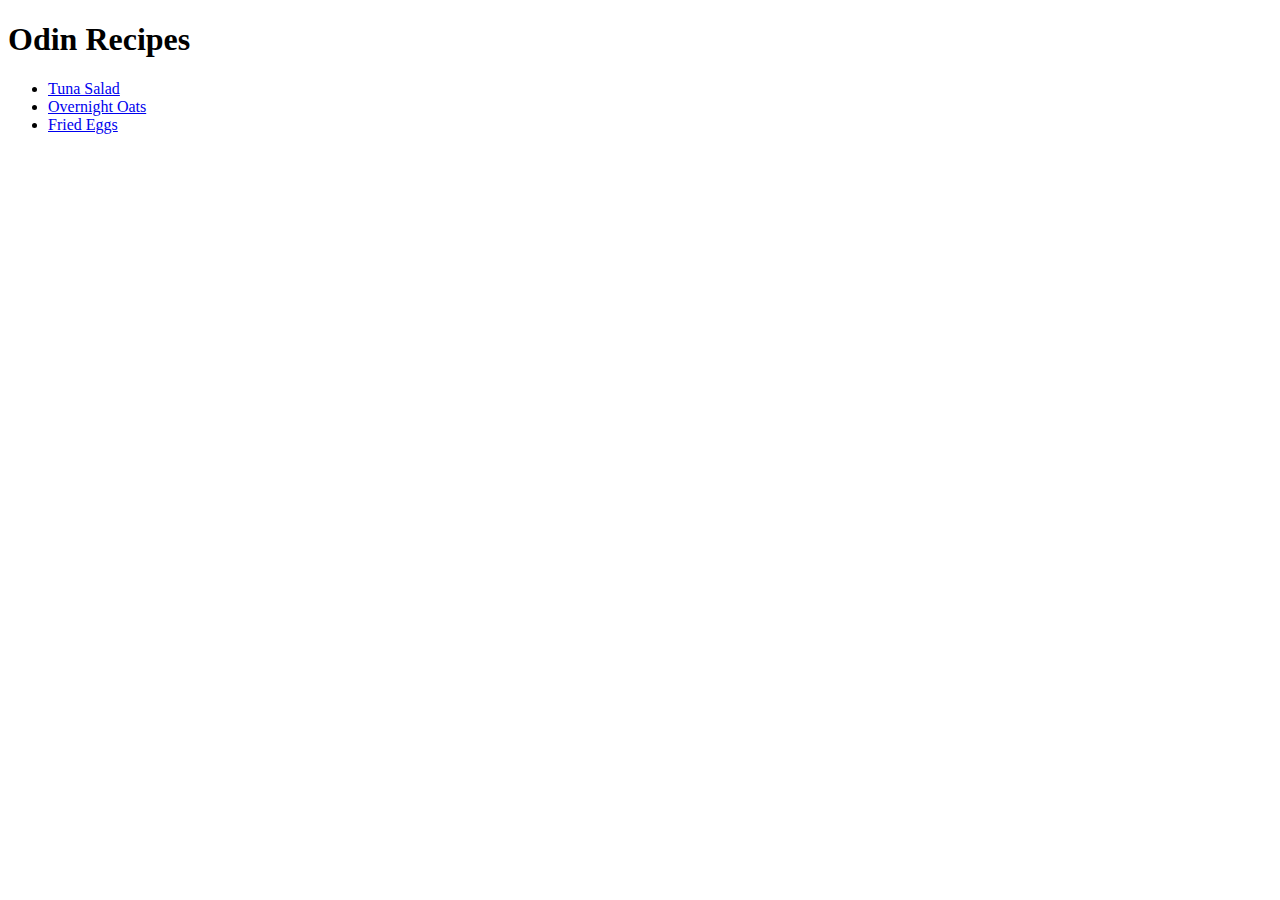
==== index.html @ d0676e71 "Add links to oats and fried eggs to index.html" ====
<!DOCTYPE html>
<html lang="en">
<head>
    <meta charset="UTF-8">
    <meta http-equiv="X-UA-Compatible" content="IE=edge">
    <meta name="viewport" content="width=device-width, initial-scale=1.0">
    <title>Odin Recipes</title>
</head>
<body>
    <h1>Odin Recipes</h1>
    <ul>
        <li><a href="./recipes/tunasalad.html">Tuna Salad</a></li>
        <li><a href="./recipes/oats.html">Overnight Oats</a></li>
        <li><a href="./recipes/friedeggs.html">Fried Eggs</a></li>
    </ul>
</body>
</html>
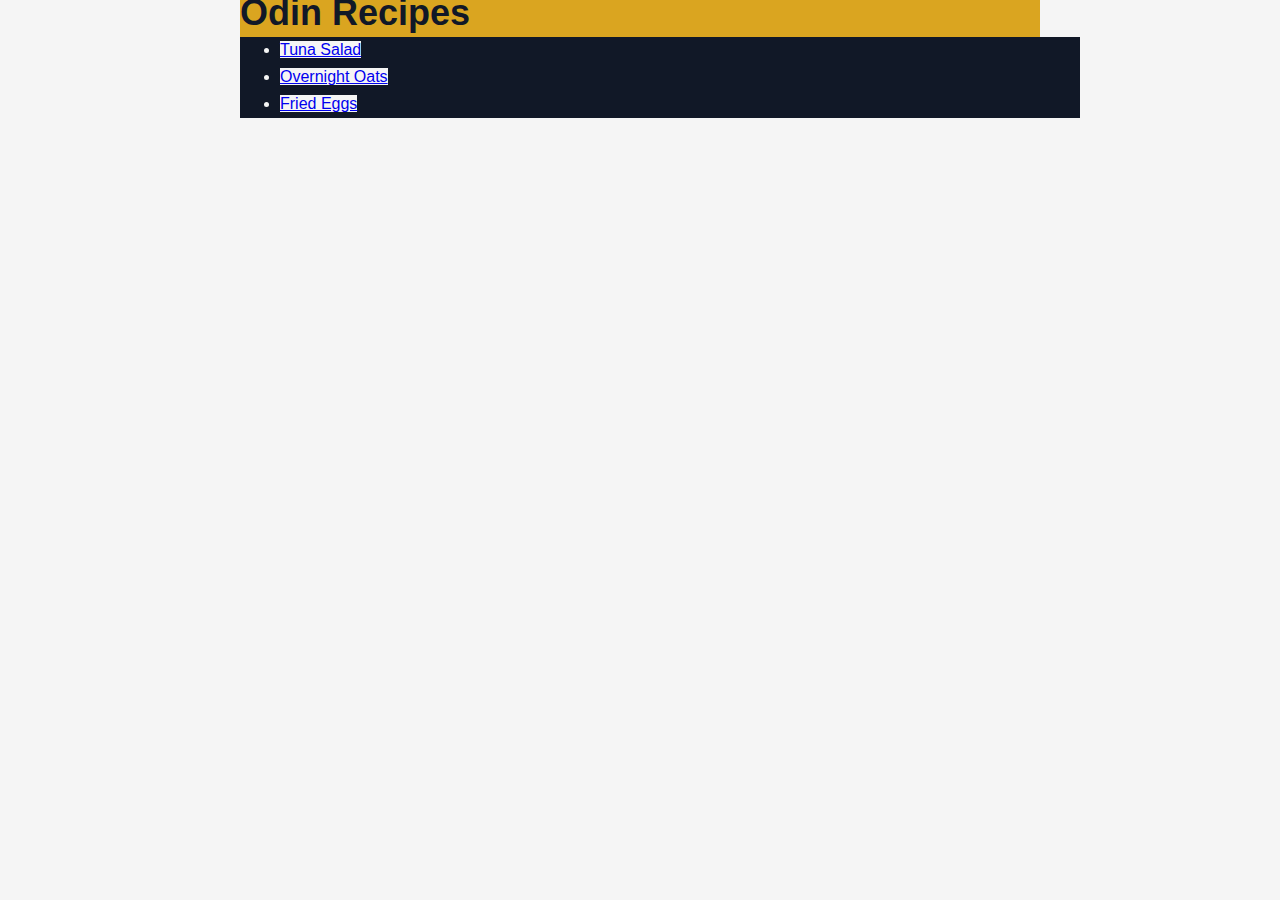
==== commit 658f0cdb: "Add CSS file and style body, H1, H2, ul, ol, img" ====
--- a/index.html
+++ b/index.html
@@ -4,6 +4,7 @@
     <meta charset="UTF-8">
     <meta http-equiv="X-UA-Compatible" content="IE=edge">
     <meta name="viewport" content="width=device-width, initial-scale=1.0">
+    <link rel="stylesheet" href="style.css">
     <title>Odin Recipes</title>
 </head>
 <body>
--- a/style.css
+++ b/style.css
@@ -0,0 +1,49 @@
+* {
+    background-color: whitesmoke;
+    width: 800px; 
+    margin: auto;
+    line-height: 1.68rem;
+    font-family: Helvetica, sans-serif;
+}
+
+h1 {
+    background-color: goldenrod;
+    color: #111827;
+    font-size: 36px; 
+    font-weight: 900; 
+    padding-bottom: 10px;
+}
+
+h2 {
+    color:#111827; 
+    font-size: 28px;
+    font-weight: 600;
+}
+
+ul, 
+ul li {
+    background-color: #111827; 
+    color: whitesmoke;
+}
+ 
+ol,
+ol li {
+    background-color: goldenrod;
+    color: whitesmoke;
+}
+
+button {
+    padding-top: 10px;
+    background-color: crimson;
+    color: whitesmoke;
+}
+
+.mainimg {
+    height: 300px;
+    width: auto;
+    border-radius: 25%;
+    display: block;
+    margin-left: auto;
+    margin-right: auto;
+    width: 50%;
+}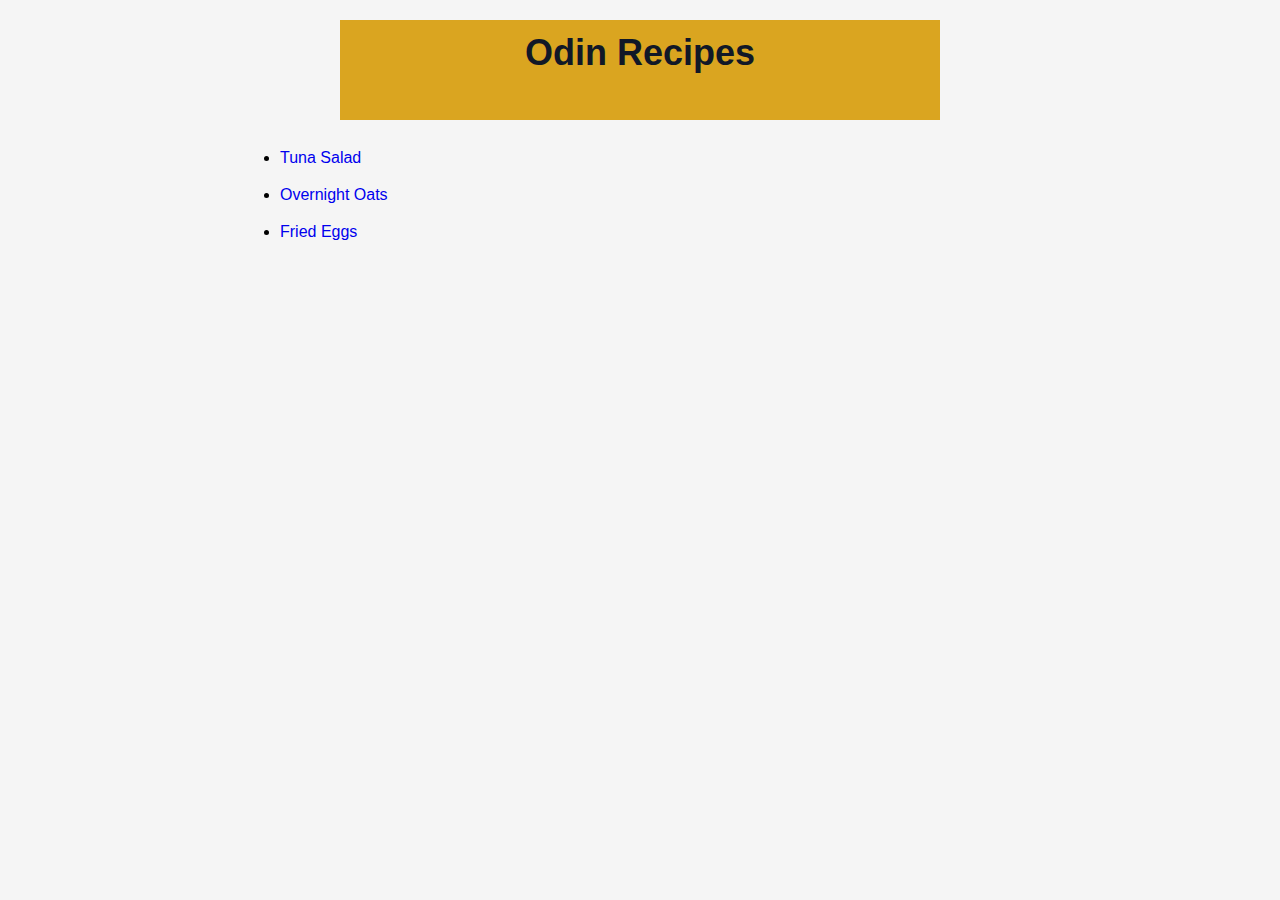
==== commit 7b5bdf4d: "Add additional changes to CSS formatting" ====
--- a/index.html
+++ b/index.html
@@ -9,7 +9,7 @@
 </head>
 <body>
     <h1>Odin Recipes</h1>
-    <ul>
+    <ul class="navigation">
         <li><a href="./recipes/tunasalad.html">Tuna Salad</a></li>
         <li><a href="./recipes/oats.html">Overnight Oats</a></li>
         <li><a href="./recipes/friedeggs.html">Fried Eggs</a></li>
--- a/style.css
+++ b/style.css
@@ -1,29 +1,46 @@
 * {
     background-color: whitesmoke;
-    width: 800px; 
+    max-width: 800px; 
     margin: auto;
     line-height: 1.68rem;
     font-family: Helvetica, sans-serif;
 }
 
+.navigation li a {
+    display: inline-block; 
+    max-width: 150px; 
+    margin: 5px;
+    text-align: center; 
+    text-decoration: none; 
+    margin: 5px auto;  
+}
+
 h1 {
     background-color: goldenrod;
+    box-sizing: border-box; 
     color: #111827;
     font-size: 36px; 
     font-weight: 900; 
-    padding-bottom: 10px;
+    margin: 20px auto; 
+    max-width: 600px; 
+    height: 100px; 
+    text-align: center;
+    padding: 20px; 
 }
 
 h2 {
     color:#111827; 
     font-size: 28px;
     font-weight: 600;
+    padding: 10px 0px; 
 }
 
-ul, 
-ul li {
-    background-color: #111827; 
-    color: whitesmoke;
+.ingredients, .ingredients li {
+    font-size: 18px; 
+margin: 0 auto; 
+background-color: #111827;
+color: whitesmoke;
+max-width: 600px; 
 }
  
 ol,
@@ -33,9 +50,12 @@
 }
 
 button {
-    padding-top: 10px;
+    margin: 20px;
     background-color: crimson;
     color: whitesmoke;
+    font-size: 18px; 
+    max-width: 300px auto; 
+
 }
 
 .mainimg {
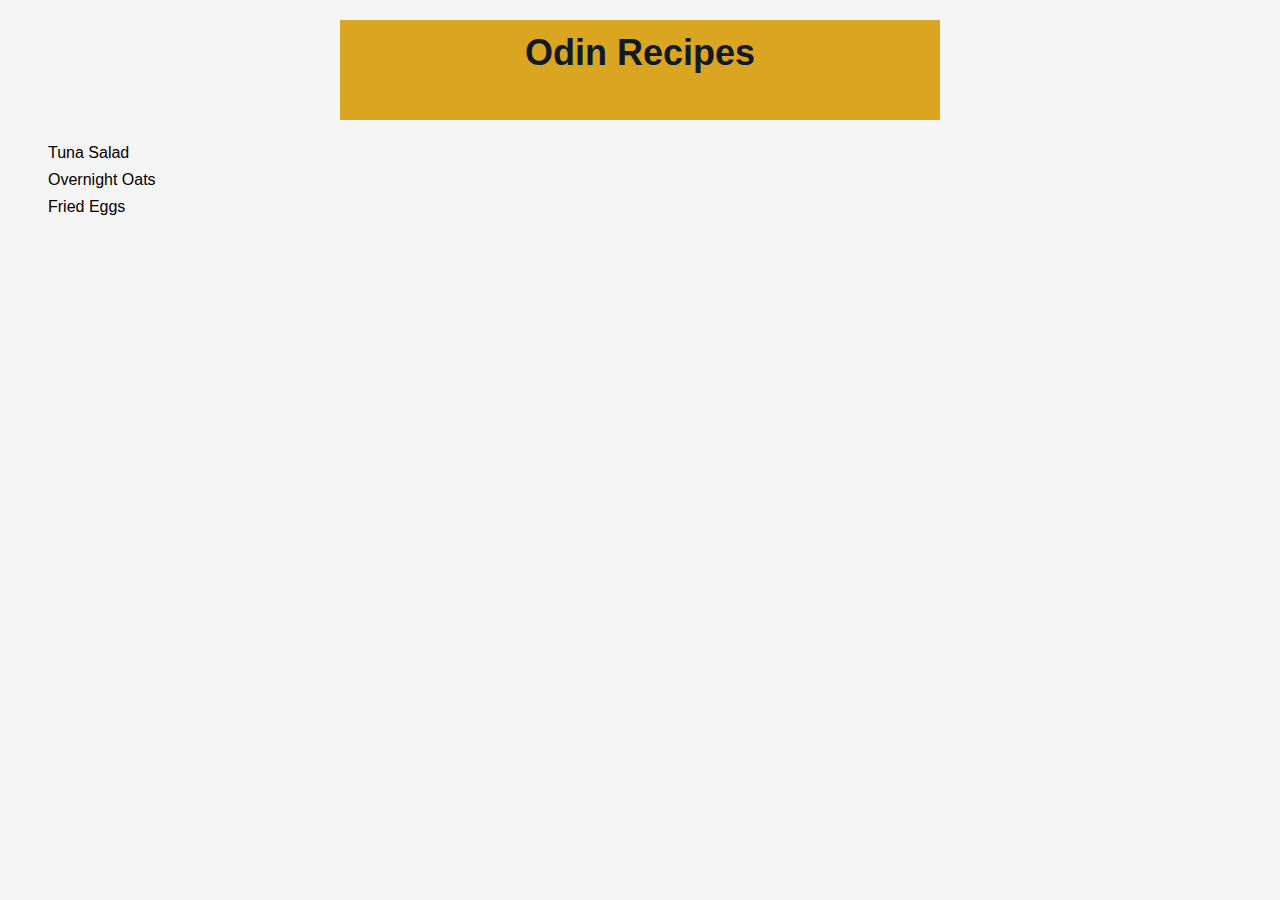
==== commit c7f46038: "Edit CSS to experiment with flexbox in nav header" ====
--- a/index.html
+++ b/index.html
@@ -9,10 +9,12 @@
 </head>
 <body>
     <h1>Odin Recipes</h1>
-    <ul class="navigation">
-        <li><a href="./recipes/tunasalad.html">Tuna Salad</a></li>
-        <li><a href="./recipes/oats.html">Overnight Oats</a></li>
-        <li><a href="./recipes/friedeggs.html">Fried Eggs</a></li>
-    </ul>
+    <div class="flex">
+        <ul class="nav">
+        <li class="navitem"><a href="./recipes/tunasalad.html">Tuna Salad</a></li>
+        <li class="navitem"><a href="./recipes/oats.html">Overnight Oats</a></li>
+        <li class="navitem"><a href="./recipes/friedeggs.html">Fried Eggs</a></li>
+        </ul>
+    </div>
 </body>
 </html>--- a/style.css
+++ b/style.css
@@ -1,18 +1,21 @@
 * {
     background-color: whitesmoke;
-    max-width: 800px; 
-    margin: auto;
     line-height: 1.68rem;
     font-family: Helvetica, sans-serif;
 }
 
-.navigation li a {
-    display: inline-block; 
-    max-width: 150px; 
-    margin: 5px;
-    text-align: center; 
-    text-decoration: none; 
-    margin: 5px auto;  
+a {
+    text-decoration: none;
+    color: black;
+}
+
+.flex .navitem {
+    border-color: red;
+    border: 4px; 
+    display: flex; 
+    justify-content: space-between;
+    max-width: 600px; 
+    align-items: flex-start;
 }
 
 h1 {
